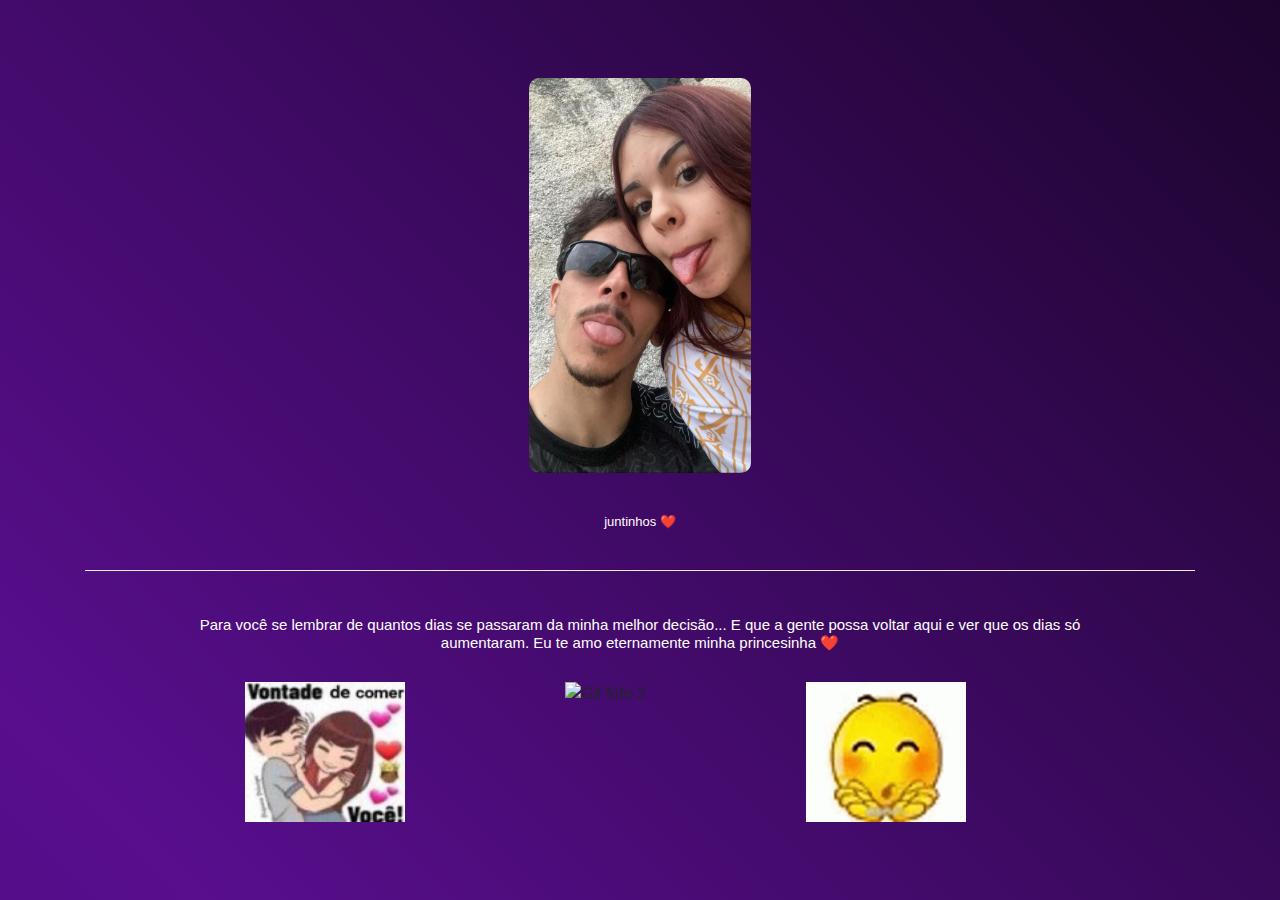
==== index.html @ 07bdb1d1 "ti amo" ====
<!DOCTYPE html>
<html lang="en">
<head>
    <meta charset="UTF-8">
    <meta name="viewport" content="width=device-width, initial-scale=1.0">
    <title>Nosso Namoro</title>
    <link href="https://stackpath.bootstrapcdn.com/bootstrap/4.3.1/css/bootstrap.min.css" rel="stylesheet">
    <link href="assets/css/index.css" rel="stylesheet">
</head>
<body>
    <div class="container text-center">
        <div class="music-container">
            <iframe src="https://open.spotify.com/embed/playlist/0A8v5L7CeBxaIB2rpaJrA0?utm_source=generator&theme=0" width="100%" height="100" frameBorder="0" allowfullscreen="" allow="autoplay; clipboard-write; encrypted-media; fullscreen; picture-in-picture" loading="lazy"></iframe>
        </div>
        <div class="photo-container">
            <img id="random-photo" src="" alt="Nossa Foto" class="img-fluid anaejv">
        </div>
        <div class="date-container dating-time">
            <p><strong id="dating-time"></strong><br>juntinhos ❤</p>
        </div>
        <div class="text-container">
            <h3 class="text-fofinho">Para você se lembrar de quantos dias se passaram da minha melhor decisão... E que a gente possa voltar aqui e ver que os dias só aumentaram. Eu te amo eternamente minha princesinha ❤️</h3>
        </div>
        <div class="gif-container">
            <div class="tenor-gif-embed primeiro-gif">
                <img id="gif1" src="" alt="Gif fofo 1" class="gifzinho">
            </div>
            <div class="tenor-gif-embed segundo-gif">
                <img id="gif2" src="" alt="Gif fofo 2" class="gifzinho">
            </div>
            <div class="tenor-gif-embed terceiro-gif">
                <img id="gif3" src="" alt="Gif fofo 3" class="gifzinho">
            </div>
        </div>
    </div>

    <script>
        // Array com os caminhos das fotos
        const photos = [
            'assets/images/nois/adrporra.jpg',
            'assets/images/nois/bjoelingua.jpg',
            'assets/images/nois/euquando.jpg',
            'assets/images/nois/inicin.jpg',
            'assets/images/nois/kkkkkkkk.jpg',
            'assets/images/nois/linguinha.jpg',
            'assets/images/nois/nagi.jpg',
            'assets/images/nois/noisfofo.jpg'
        ];

        // Array com os caminhos dos GIFs
        const gifs = [
            'assets/images/gifs/beijos-kisses.gif',
            'assets/images/gifs/vontade.webp',
            'assets/images/gifs/beijo-gato.gif'
        ];

        // Função para carregar aleatoriamente uma foto e três GIFs
        function loadRandomImages() {
            const randomPhotoIndex = Math.floor(Math.random() * photos.length);
            const randomGifIndices = [];
            while (randomGifIndices.length < 3) {
                const randomIndex = Math.floor(Math.random() * gifs.length);
                if (!randomGifIndices.includes(randomIndex)) {
                    randomGifIndices.push(randomIndex);
                }
            }

            document.getElementById('random-photo').src = photos[randomPhotoIndex];
            document.getElementById('gif1').src = gifs[randomGifIndices[0]];
            document.getElementById('gif2').src = gifs[randomGifIndices[1]];
            document.getElementById('gif3').src = gifs[randomGifIndices[2]];
        }

        // Chama a função para carregar as imagens ao carregar a página
        window.onload = loadRandomImages;

        // Lógica para calcular e mostrar a data do namoro
        const datingStartDate = new Date('2024-08-17T00:30:00');
        function updateDatingTime() {
            const now = new Date();
            const diff = now - datingStartDate;

            const months = Math.floor(diff / (1000 * 60 * 60 * 24 * 30));
            const days = Math.floor((diff % (1000 * 60 * 60 * 24 * 30)) / (1000 * 60 * 60 * 24));
            const hours = Math.floor((diff % (1000 * 60 * 60 * 24)) / (1000 * 60 * 60));
            const minutes = Math.floor((diff % (1000 * 60 * 60)) / (1000 * 60));
            const seconds = Math.floor((diff % (1000 * 60)) / 1000);

            function pluralize(value, singular, plural) {
                return value === 1 ? singular : plural;
            }

            const timeString = `${months} ${pluralize(months, 'mês', 'meses')}, ` +
                               `${days} ${pluralize(days, 'dia', 'dias')}, ` +
                               `${hours} ${pluralize(hours, 'hora', 'horas')}<br>` +
                               `${minutes} ${pluralize(minutes, 'minuto', 'minutos')}, ` +
                               `${seconds} ${pluralize(seconds, 'segundo', 'segundos')}`;

            document.getElementById('dating-time').innerHTML = timeString;
        }

        // Atualiza o tempo a cada segundo
        setInterval(updateDatingTime, 1000);
    </script>
</body>
</html>
---- assets/css/index.css ----
body {
    display: flex;
    justify-content: center;
    align-items: center;
    height: 100vh;
    margin: 0;
    background: linear-gradient(45deg, #35015a, #580e8d, #000000, #420170);
    background-size: 400% 400%;
    animation: gradientBackground 15s ease infinite;
}

@keyframes gradientBackground {
    0% { background-position: 0% 0%; }
    50% { background-position: 100% 100%; }
    100% { background-position: 0% 0%; }
}

.photo-container img {
    max-width: 100%;
    height: auto;
    border-radius: 10px;
}

@media (max-width: 768px) {
    .photo-container img {
        max-width: 215px;
    }
    .dating-time p{
        font-size: 17px;
    }
    .dating-time strong{
        font-size: 17px;
    }
    .gif-container {
        display: flex;
        padding-top: 10%;
    }
    .text-container{
        padding-top:8%;
    }
    .gifzinho{
        width: 75px;
        height: 60px;
    }
    .primeiro-gif{
        padding-left: 3rem !important;
        padding-right: 3rem !important;
    }
    .segundo-gif{
        padding-right: 3rem !important;
    }
    .terceiro-gif{
        padding-right: 3rem !important;
    }
    .gif-container {
        display: flex;
        padding-top: 10%;
    }
    .gifzinho{
        width: 75px;
        height: 60px;
    }
}

@media (min-width: 769px) {
    .photo-container img {
        max-width: 20%;
    }
    .dating-time p{
        font-size: 13px;
    }
    .dating-time strong{
        font-size: 13px;
    }
    .gif-container {
        display: flex;
        padding-top: 10%;
    }
    .text-container{
        padding-top:2%;
    }
    .primeiro-gif{
        padding-left: 10rem !important;
        padding-right: 10rem !important;
    }
    .segundo-gif{
        padding-right: 10rem !important;
    }
    .terceiro-gif{
        padding-right: 10rem !important;
    }
    .gif-container {
        display: flex;
        padding-top: 2%;
    }
    .gifzinho{
        width: 160px;
        height: 140px;
    }
}

.date-container {
    margin-top: 20px;
    font-size: 1.5rem;
    color: #fff;
}
.music-container {
    position: fixed;
    top: 0;
    left: 0;
    right: 0;
    z-index: 1000;
}
.text-fofinho{
    border-top: 1px solid #eee;
    padding: 4% 10% 0% 10%;
    color: white;
    font-size: 15px;
}
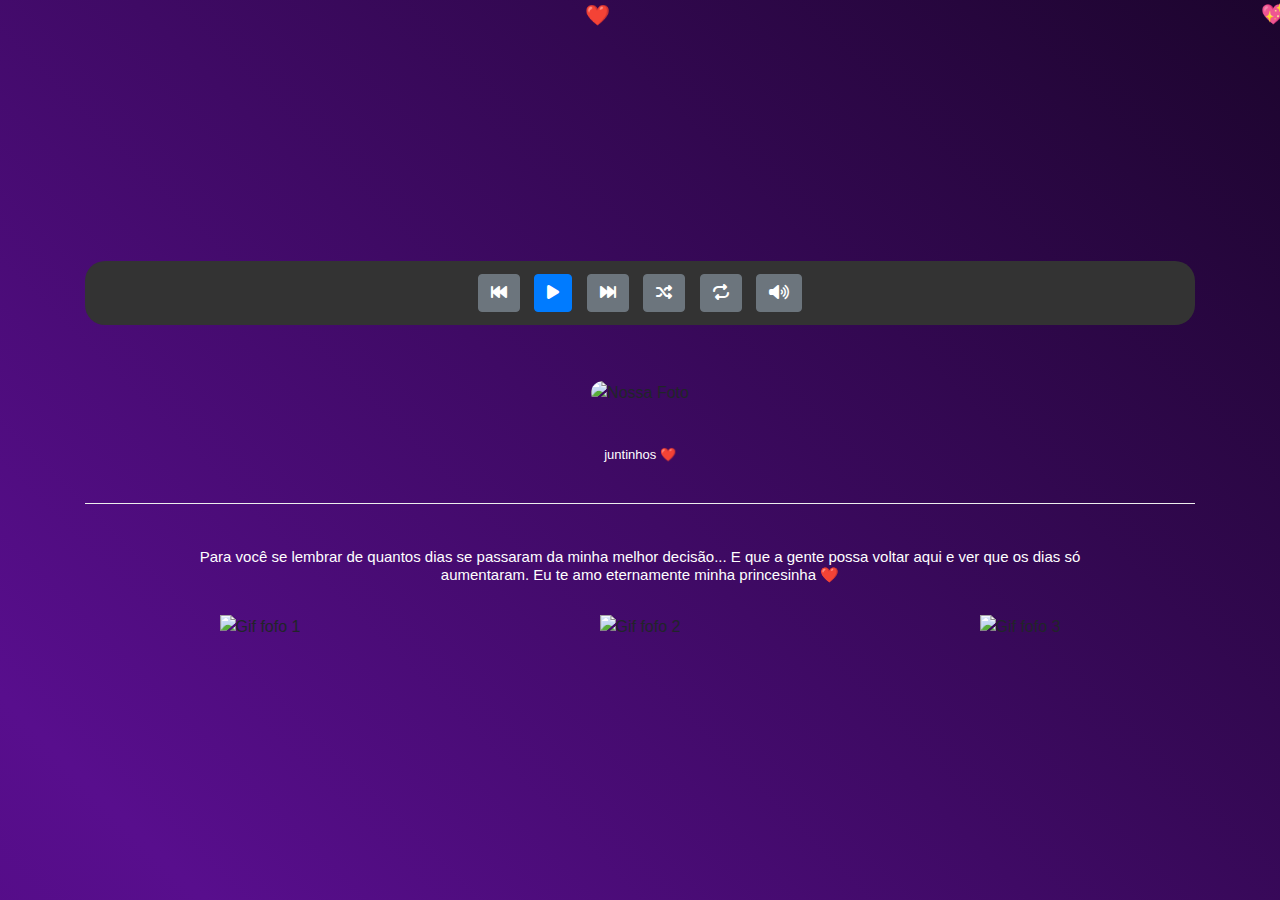
==== commit 13faa9d1: "." ====
--- a/index.html
+++ b/index.html
@@ -3,15 +3,35 @@
 <head>
     <meta charset="UTF-8">
     <meta name="viewport" content="width=device-width, initial-scale=1.0">
-    <title>Nosso Namoro</title>
+    <title>ti amo mo</title>
+    <link rel="icon" href="assets/images/outros/favicon.png" type="image/x-icon">
     <link href="https://stackpath.bootstrapcdn.com/bootstrap/4.3.1/css/bootstrap.min.css" rel="stylesheet">
     <link href="assets/css/index.css" rel="stylesheet">
+    <script src="https://code.jquery.com/jquery-3.2.1.slim.min.js"></script>
+    <script src="https://cdnjs.cloudflare.com/ajax/libs/popper.js/1.12.9/umd/popper.min.js"></script>
+    <script src="https://maxcdn.bootstrapcdn.com/bootstrap/4.0.0/js/bootstrap.min.js"></script>
+    <script src="https://cdnjs.cloudflare.com/ajax/libs/howler/2.2.3/howler.min.js"></script>
+    <link rel="stylesheet" href="https://cdnjs.cloudflare.com/ajax/libs/font-awesome/6.2.1/css/all.min.css">
 </head>
 <body>
+    <script src="assets/js/index.js"></script>
     <div class="container text-center">
-        <div class="music-container">
-            <iframe src="https://open.spotify.com/embed/playlist/0A8v5L7CeBxaIB2rpaJrA0?utm_source=generator&theme=0" width="100%" height="100" frameBorder="0" allowfullscreen="" allow="autoplay; clipboard-write; encrypted-media; fullscreen; picture-in-picture" loading="lazy"></iframe>
+        <div class="music-player">
+            <button id="prev" class="btn btn-secondary"><i class="fa-solid fa-backward-fast"></i></button>
+            <button id="play-pause" class="btn btn-primary"><i class="fa-solid fa-play"></i></button>
+            <button id="next" class="btn btn-secondary"><i class="fa-solid fa-forward-fast"></i></button>
+            <button id="shuffle" class="btn btn-secondary"><i class="fa-solid fa-shuffle"></i></button>
+            <button id="repeat" class="btn btn-secondary"><i class="fa-solid fa-repeat"></i></button>
+            
+            <!-- Ícone de volume -->
+            <button id="volume-icon" class="btn btn-secondary"><i class="fa-solid fa-volume-up"></i></button>
+            
+            <!-- Controle de volume -->
+            <div id="volume-control-container" class="d-none">
+                <input id="volume-control" type="range" min="0" max="1" step="0.05" value="0.15">
+            </div>
         </div>
+        
         <div class="photo-container">
             <img id="random-photo" src="" alt="Nossa Foto" class="img-fluid anaejv">
         </div>
@@ -21,86 +41,19 @@
         <div class="text-container">
             <h3 class="text-fofinho">Para você se lembrar de quantos dias se passaram da minha melhor decisão... E que a gente possa voltar aqui e ver que os dias só aumentaram. Eu te amo eternamente minha princesinha ❤️</h3>
         </div>
-        <div class="gif-container">
-            <div class="tenor-gif-embed primeiro-gif">
+        <div class="gif-container row">
+            <div class="tenor-gif-embed col-4">
                 <img id="gif1" src="" alt="Gif fofo 1" class="gifzinho">
             </div>
-            <div class="tenor-gif-embed segundo-gif">
+            <div class="tenor-gif-embed col-4">
                 <img id="gif2" src="" alt="Gif fofo 2" class="gifzinho">
             </div>
-            <div class="tenor-gif-embed terceiro-gif">
+            <div class="tenor-gif-embed col-4">
                 <img id="gif3" src="" alt="Gif fofo 3" class="gifzinho">
             </div>
         </div>
     </div>
-
-    <script>
-        // Array com os caminhos das fotos
-        const photos = [
-            'assets/images/nois/adrporra.jpg',
-            'assets/images/nois/bjoelingua.jpg',
-            'assets/images/nois/euquando.jpg',
-            'assets/images/nois/inicin.jpg',
-            'assets/images/nois/kkkkkkkk.jpg',
-            'assets/images/nois/linguinha.jpg',
-            'assets/images/nois/nagi.jpg',
-            'assets/images/nois/noisfofo.jpg'
-        ];
-
-        // Array com os caminhos dos GIFs
-        const gifs = [
-            'assets/images/gifs/beijos-kisses.gif',
-            'assets/images/gifs/vontade.webp',
-            'assets/images/gifs/beijo-gato.gif'
-        ];
-
-        // Função para carregar aleatoriamente uma foto e três GIFs
-        function loadRandomImages() {
-            const randomPhotoIndex = Math.floor(Math.random() * photos.length);
-            const randomGifIndices = [];
-            while (randomGifIndices.length < 3) {
-                const randomIndex = Math.floor(Math.random() * gifs.length);
-                if (!randomGifIndices.includes(randomIndex)) {
-                    randomGifIndices.push(randomIndex);
-                }
-            }
-
-            document.getElementById('random-photo').src = photos[randomPhotoIndex];
-            document.getElementById('gif1').src = gifs[randomGifIndices[0]];
-            document.getElementById('gif2').src = gifs[randomGifIndices[1]];
-            document.getElementById('gif3').src = gifs[randomGifIndices[2]];
-        }
-
-        // Chama a função para carregar as imagens ao carregar a página
-        window.onload = loadRandomImages;
-
-        // Lógica para calcular e mostrar a data do namoro
-        const datingStartDate = new Date('2024-08-17T00:30:00');
-        function updateDatingTime() {
-            const now = new Date();
-            const diff = now - datingStartDate;
-
-            const months = Math.floor(diff / (1000 * 60 * 60 * 24 * 30));
-            const days = Math.floor((diff % (1000 * 60 * 60 * 24 * 30)) / (1000 * 60 * 60 * 24));
-            const hours = Math.floor((diff % (1000 * 60 * 60 * 24)) / (1000 * 60 * 60));
-            const minutes = Math.floor((diff % (1000 * 60 * 60)) / (1000 * 60));
-            const seconds = Math.floor((diff % (1000 * 60)) / 1000);
-
-            function pluralize(value, singular, plural) {
-                return value === 1 ? singular : plural;
-            }
-
-            const timeString = `${months} ${pluralize(months, 'mês', 'meses')}, ` +
-                               `${days} ${pluralize(days, 'dia', 'dias')}, ` +
-                               `${hours} ${pluralize(hours, 'hora', 'horas')}<br>` +
-                               `${minutes} ${pluralize(minutes, 'minuto', 'minutos')}, ` +
-                               `${seconds} ${pluralize(seconds, 'segundo', 'segundos')}`;
-
-            document.getElementById('dating-time').innerHTML = timeString;
-        }
-
-        // Atualiza o tempo a cada segundo
-        setInterval(updateDatingTime, 1000);
-    </script>
+    <div class="hearts-container"></div>
+    <script src="https://cdn.jsdelivr.net/npm/bootstrap@5.2.3/dist/js/bootstrap.bundle.min.js"></script>
 </body>
-</html>
+</html>--- a/assets/css/index.css
+++ b/assets/css/index.css
@@ -8,6 +8,48 @@
     background-size: 400% 400%;
     animation: gradientBackground 15s ease infinite;
 }
+.hearts-container {
+    position: fixed;
+    top: 0;
+    left: 0;
+    width: 100%;
+    height: 100%;
+    pointer-events: none;
+    z-index: 9999;
+}
+
+.heart {
+    position: absolute;
+    color: red;
+    font-size: 24px;
+    animation: fall linear infinite;
+}
+
+.music-player {
+    background-color: #333;
+    border-radius: 20px;
+    padding: 13px;
+}
+
+.music-player button {
+    margin: 0 5px;
+}
+
+#volume-control {
+    width: 150px;
+}
+
+
+@keyframes fall {
+    0% {
+        transform: translateY(-100px) rotate(0deg);
+        opacity: 1;
+    }
+    100% {
+        transform: translateY(100vh) rotate(360deg);
+        opacity: 0;
+    }
+}
 
 @keyframes gradientBackground {
     0% { background-position: 0% 0%; }
@@ -15,10 +57,14 @@
     100% { background-position: 0% 0%; }
 }
 
+.photo-container{
+    padding-top: 5%;
+}
+
 .photo-container img {
     max-width: 100%;
     height: auto;
-    border-radius: 10px;
+    border-radius: 15px;
 }
 
 @media (max-width: 768px) {
@@ -26,14 +72,14 @@
         max-width: 215px;
     }
     .dating-time p{
-        font-size: 17px;
+        font-size: 14px;
     }
     .dating-time strong{
-        font-size: 17px;
+        font-size: 14px;
     }
     .gif-container {
         display: flex;
-        padding-top: 10%;
+        padding-top: 7%;
     }
     .text-container{
         padding-top:8%;
@@ -41,20 +87,6 @@
     .gifzinho{
         width: 75px;
         height: 60px;
-    }
-    .primeiro-gif{
-        padding-left: 3rem !important;
-        padding-right: 3rem !important;
-    }
-    .segundo-gif{
-        padding-right: 3rem !important;
-    }
-    .terceiro-gif{
-        padding-right: 3rem !important;
-    }
-    .gif-container {
-        display: flex;
-        padding-top: 10%;
     }
     .gifzinho{
         width: 75px;
@@ -72,22 +104,8 @@
     .dating-time strong{
         font-size: 13px;
     }
-    .gif-container {
-        display: flex;
-        padding-top: 10%;
-    }
     .text-container{
         padding-top:2%;
-    }
-    .primeiro-gif{
-        padding-left: 10rem !important;
-        padding-right: 10rem !important;
-    }
-    .segundo-gif{
-        padding-right: 10rem !important;
-    }
-    .terceiro-gif{
-        padding-right: 10rem !important;
     }
     .gif-container {
         display: flex;
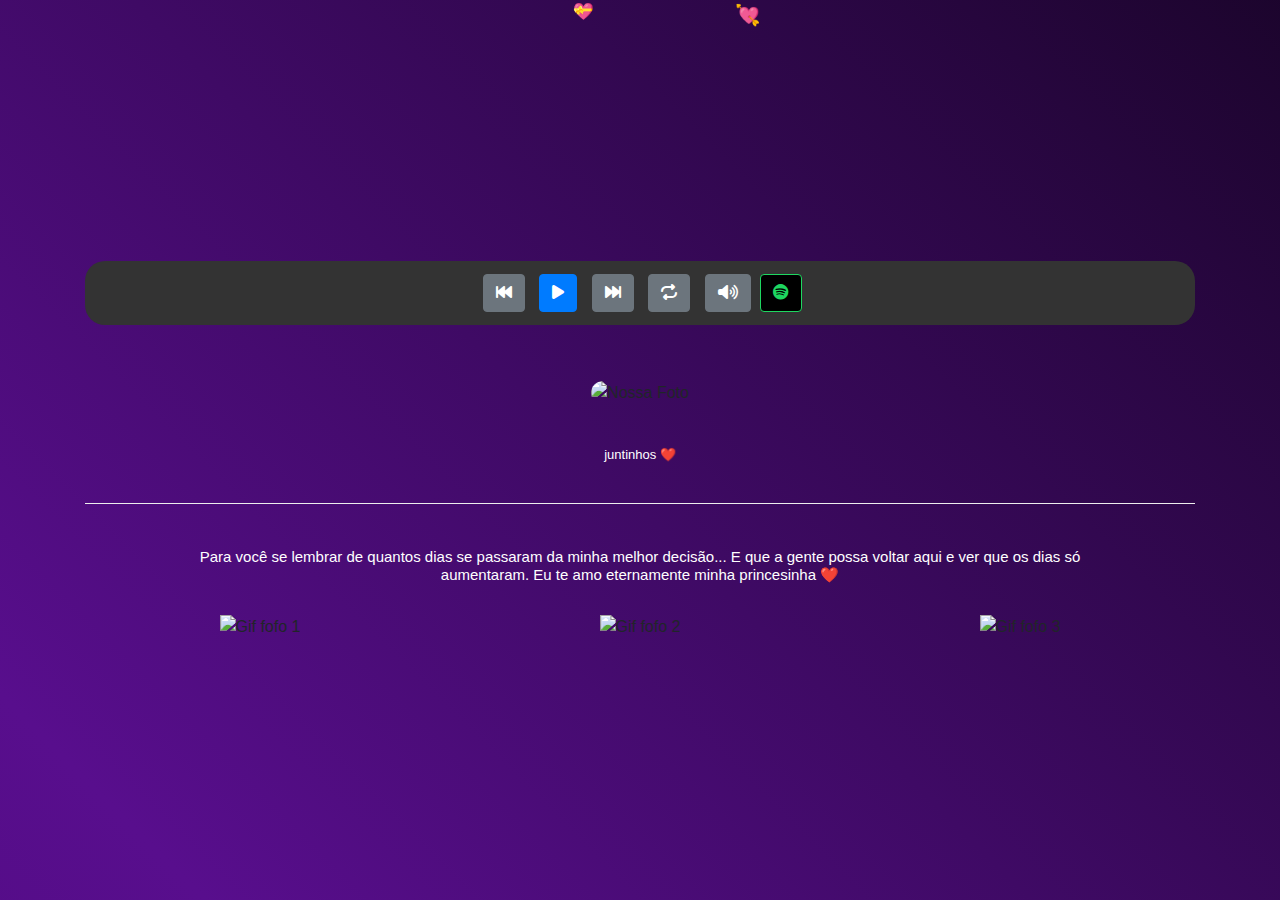
==== commit 59a312f4: "prontinho" ====
--- a/index.html
+++ b/index.html
@@ -20,13 +20,11 @@
             <button id="prev" class="btn btn-secondary"><i class="fa-solid fa-backward-fast"></i></button>
             <button id="play-pause" class="btn btn-primary"><i class="fa-solid fa-play"></i></button>
             <button id="next" class="btn btn-secondary"><i class="fa-solid fa-forward-fast"></i></button>
-            <button id="shuffle" class="btn btn-secondary"><i class="fa-solid fa-shuffle"></i></button>
             <button id="repeat" class="btn btn-secondary"><i class="fa-solid fa-repeat"></i></button>
-            
-            <!-- Ícone de volume -->
             <button id="volume-icon" class="btn btn-secondary"><i class="fa-solid fa-volume-up"></i></button>
-            
-            <!-- Controle de volume -->
+            <a href="https://open.spotify.com/playlist/0A8v5L7CeBxaIB2rpaJrA0?si=3157a5f70b434892" id="spotify" class="btn btn-spotify" target="_blank" rel="noopener noreferrer">
+                <i class="fa-brands fa-spotify"></i>
+            </a>
             <div id="volume-control-container" class="d-none">
                 <input id="volume-control" type="range" min="0" max="1" step="0.05" value="0.15">
             </div>
--- a/assets/css/index.css
+++ b/assets/css/index.css
@@ -37,6 +37,11 @@
 
 #volume-control {
     width: 150px;
+}
+.btn-spotify{
+    color: #1ed760;
+    background: black;
+    border-color: #1ed760;
 }
 
 
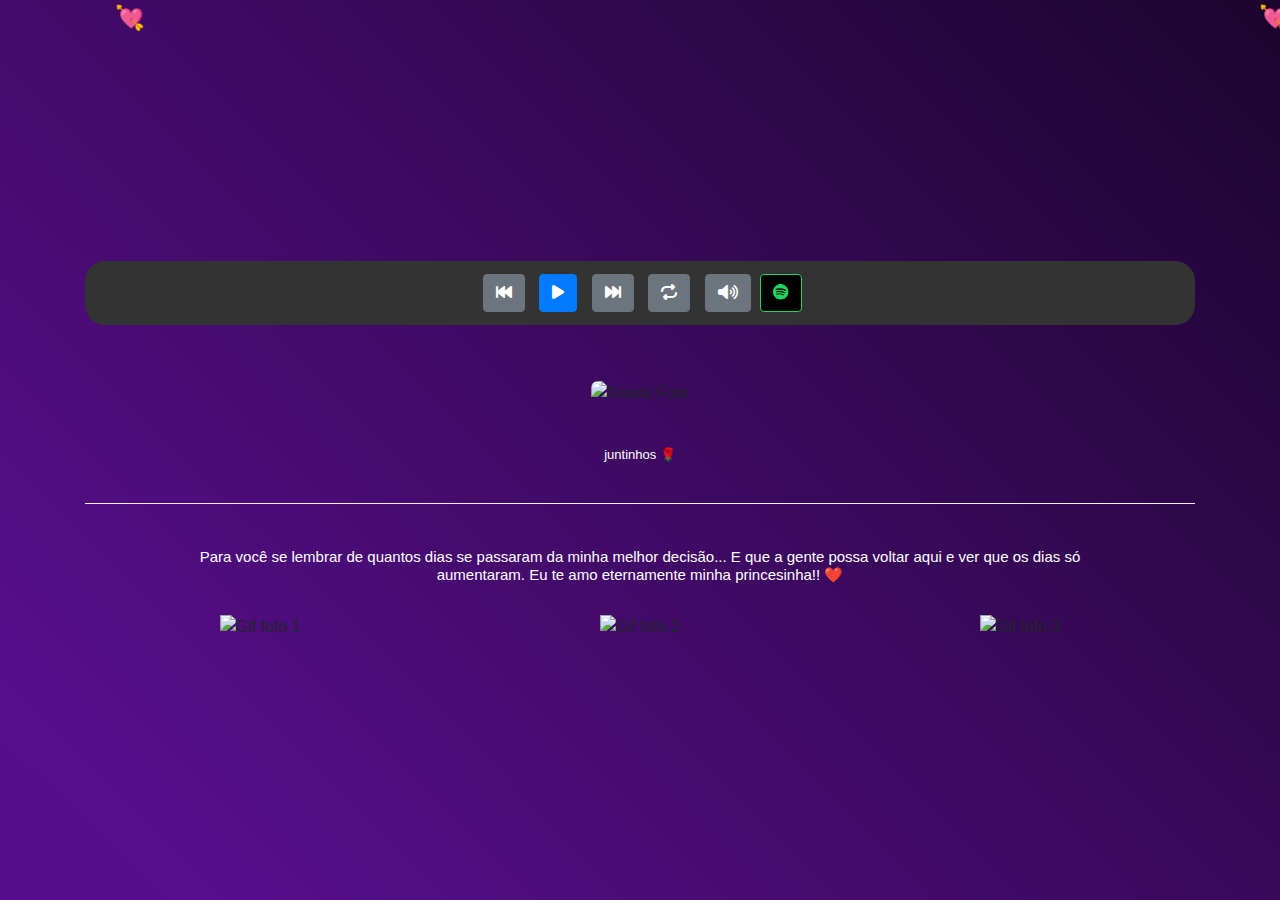
==== commit 7889def4: "emojis" ====
--- a/index.html
+++ b/index.html
@@ -34,10 +34,10 @@
             <img id="random-photo" src="" alt="Nossa Foto" class="img-fluid anaejv">
         </div>
         <div class="date-container dating-time">
-            <p><strong id="dating-time"></strong><br>juntinhos ❤</p>
+            <p><strong id="dating-time"></strong><br>juntinhos 🌹</p>
         </div>
         <div class="text-container">
-            <h3 class="text-fofinho">Para você se lembrar de quantos dias se passaram da minha melhor decisão... E que a gente possa voltar aqui e ver que os dias só aumentaram. Eu te amo eternamente minha princesinha ❤️</h3>
+            <h3 class="text-fofinho">Para você se lembrar de quantos dias se passaram da minha melhor decisão... E que a gente possa voltar aqui e ver que os dias só aumentaram. Eu te amo eternamente minha princesinha!! ❤️</h3>
         </div>
         <div class="gif-container row">
             <div class="tenor-gif-embed col-4">
--- a/assets/css/index.css
+++ b/assets/css/index.css
@@ -69,7 +69,7 @@
 .photo-container img {
     max-width: 100%;
     height: auto;
-    border-radius: 15px;
+    border-radius: 7px;
 }
 
 @media (max-width: 768px) {
